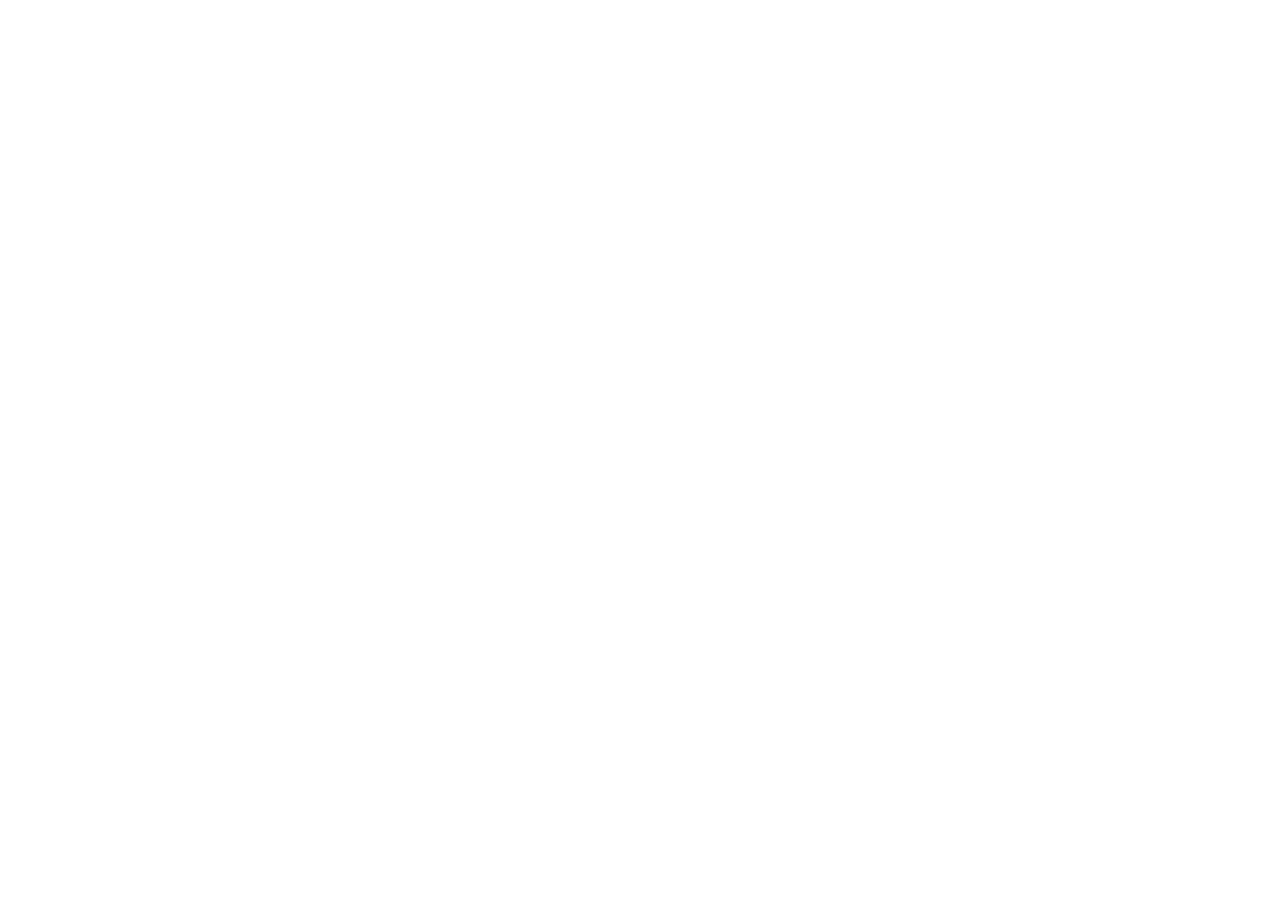
==== index.html @ 4ba843c2 "Initial Commit" ====
<!DOCTYPE html>
<html lang="en">
    <head>
        <meta charset="UTF-8">
    <meta name="viewport" content="width=device-width, initial-scale=1.0">
    <link rel="icon" type="image/png" sizes="32x32" href="icon.jpg">
    <title>Take the Quiz</title>
    <link rel="stylesheet" href="main.css">
    <script src="script.js"></script>
    </head>
</html>
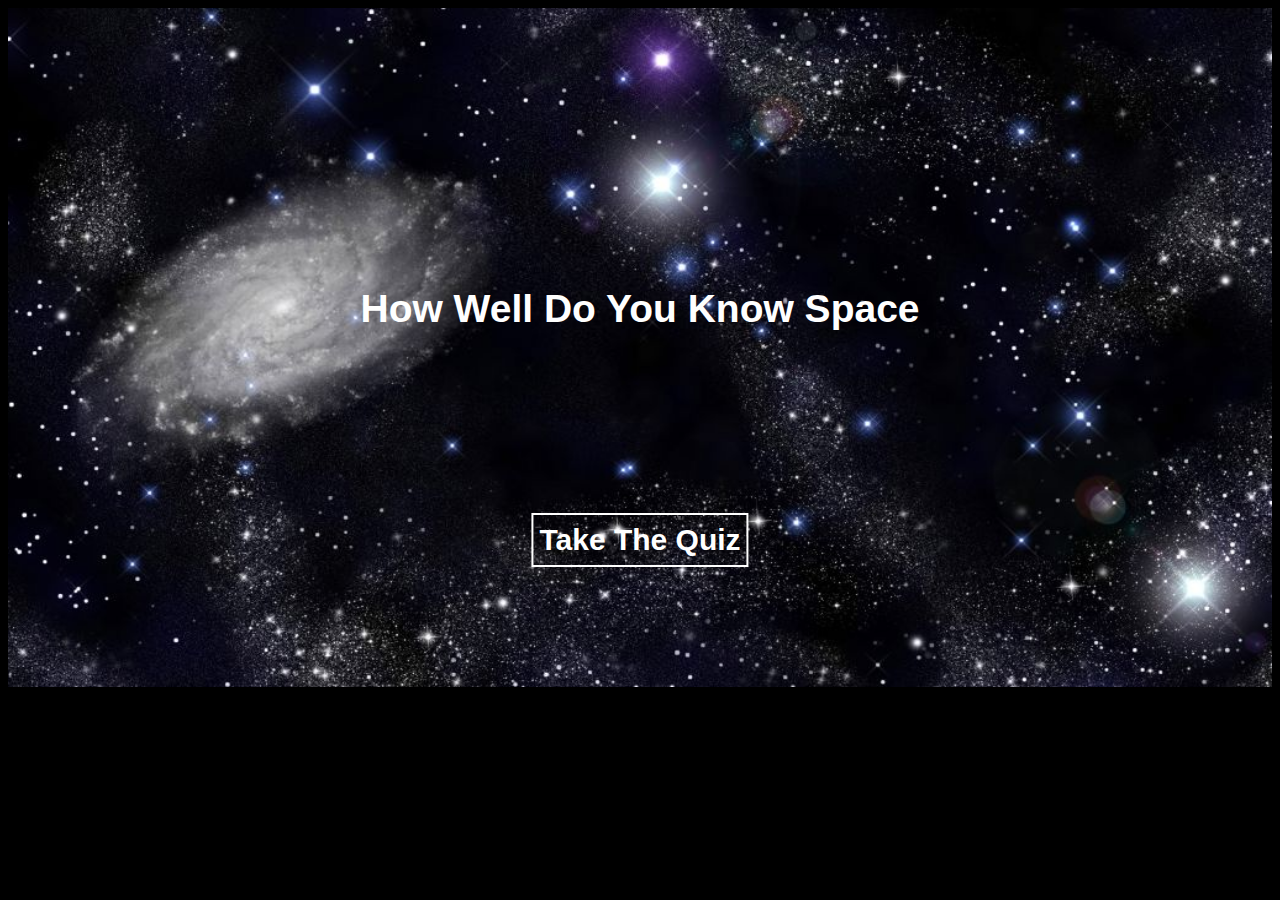
==== commit 94aa6e7e: "Made the quiz function" ====
--- a/index.html
+++ b/index.html
@@ -6,6 +6,15 @@
     <link rel="icon" type="image/png" sizes="32x32" href="icon.jpg">
     <title>Take the Quiz</title>
     <link rel="stylesheet" href="main.css">
-    <script src="script.js"></script>
     </head>
-</html>+    <body>
+
+      <div class="main">
+        <img src="mainbg.jpg" width="100%" height="679px">
+        <h3>How Well Do You Know Space</h3>
+        <a href="quiz.html">Take The Quiz</a>
+      </div>
+
+
+    </body>
+</html>
--- a/main.css
+++ b/main.css
@@ -0,0 +1,130 @@
+body{
+  background-color: black;
+  color: white;
+  font-family: -apple-system, BlinkMacSystemFont, 'Segoe UI', Roboto, Oxygen, Ubuntu, Cantarell, 'Open Sans', 'Helvetica Neue', sans-serif;
+}
+h3{
+  font-weight: 900;
+  font-size: 39px;
+  position: absolute;
+  top: 30%;
+  left: 50%;
+  transform: translate(-50%, -50%);
+  color: white;
+}
+a{
+  border: 2px solid white;
+  color: white;
+  text-decoration: none;
+  background-color: transparent;
+  position: absolute;
+  top: 60%;
+  left: 50%;
+  transform: translate(-50%, -50%);
+  padding: 8px 6px;
+  font-weight: 700;
+  font-size: 30px;
+}
+a:hover{
+  background-color: white;
+  color: black;
+}
+img{
+ 
+  width: 100%;
+  height: auto;
+
+
+}
+input{
+  border: 2px solid white;
+  color: white;
+  text-decoration: none;
+  background-color: transparent;
+  position: absolute;
+  top: 50%;
+  left: 50%;
+  transform: translate(-50%, -50%);
+  padding: 8px 6px;
+  font-weight: 700;
+  font-size: 30px;
+}
+@media screen and (max-width: 1400px){
+  img{height: 679px;}
+}
+@media screen and (max-width: 550px){
+  img{
+    width: 500px;
+    object-fit: cover;
+  }
+}
+p.Qn{
+  color: #11174A;
+  display: none;
+  }
+    div.Quiz1 {
+      background-color: #C8DCDD;
+      text-align: center;
+    }
+      button.Ans {
+        display: none;
+      background-color: white;
+     border: none;
+     color: black;
+     padding: 15px 32px;
+     text-align: center;
+     text-decoration: none;
+     display: inline-block;
+     font-size: 16px;
+     margin: 4px 2px;
+     cursor: pointer;
+     border-radius: 25px;
+    }
+    button.Ans:hover{
+      background-color: #262E9B;
+      color: white;
+    }
+    button.NextQ {
+      background-color: Red;
+     border: none;
+     color: white;
+     padding: 15px 32px;
+     text-align: center;
+     text-decoration: none;
+     display: none;
+     font-size: 16px;
+     margin: 4px 2px;
+     cursor: pointer;
+     border-radius: 25px;
+    }
+    button.FinishQ {
+      background-color: Red;
+     border: none;
+     color: white;
+     display: none;
+     padding: 15px 32px;
+     text-align: center;
+     text-decoration: none;
+     font-size: 16px;
+     margin: 4px 2px;
+     cursor: pointer;
+     border-radius: 25px;
+    }
+    p.Qn {
+      font-size: 24px;
+  color: #262E9B;
+    }
+    p.RS {
+      display: none;
+      font-size: 20px;
+      color: #180746;
+      font-weight:  900;
+    }
+    p.Sn {
+      font-size: 20px;
+      color: #180746;
+    }
+    p.Current {
+      font-size: 18px;
+      color: #074616;
+    }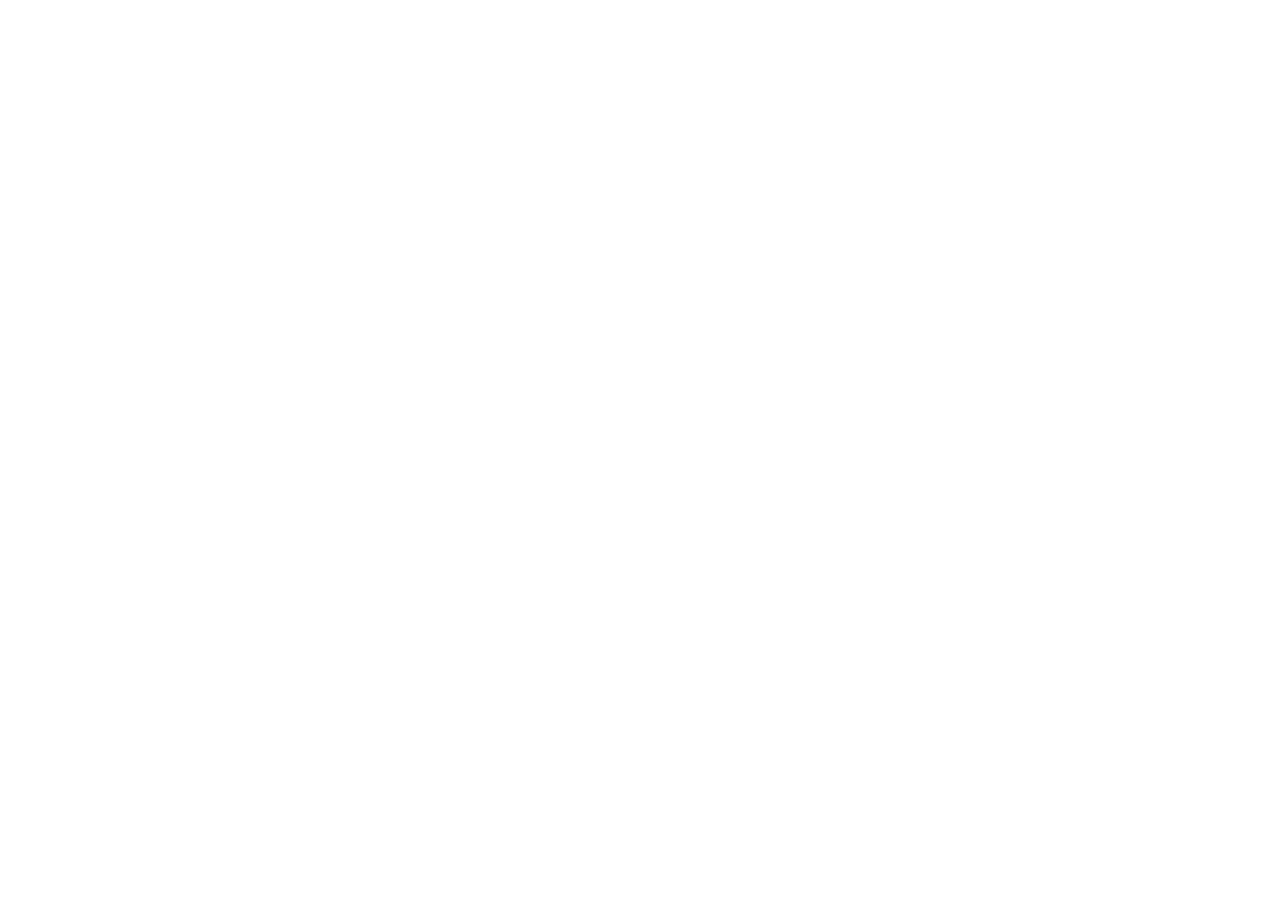
==== commit 4251d9c7: "Added some files" ====
--- a/index.html
+++ b/index.html
@@ -10,7 +10,6 @@
     <body>
 
       <div class="main">
-        <img src="mainbg.jpg" width="100%" height="679px">
         <h3>How Well Do You Know Space</h3>
         <a href="quiz.html">Take The Quiz</a>
       </div>
--- a/main.css
+++ b/main.css
@@ -1,5 +1,5 @@
 body{
-  background-color: black;
+  background-image: url("https://cdn.mos.cms.futurecdn.net/QUUheLb4Cr3m26cx5XMn3Y-1200-80.jpg");
   color: white;
   font-family: -apple-system, BlinkMacSystemFont, 'Segoe UI', Roboto, Oxygen, Ubuntu, Cantarell, 'Open Sans', 'Helvetica Neue', sans-serif;
 }
@@ -7,7 +7,7 @@
   font-weight: 900;
   font-size: 39px;
   position: absolute;
-  top: 30%;
+  top: 40%;
   left: 50%;
   transform: translate(-50%, -50%);
   color: white;
@@ -18,7 +18,7 @@
   text-decoration: none;
   background-color: transparent;
   position: absolute;
-  top: 60%;
+  top: 55%;
   left: 50%;
   transform: translate(-50%, -50%);
   padding: 8px 6px;
@@ -29,42 +29,18 @@
   background-color: white;
   color: black;
 }
-img{
- 
-  width: 100%;
-  height: auto;
 
-
-}
-input{
-  border: 2px solid white;
+p.Qn{
   color: white;
-  text-decoration: none;
-  background-color: transparent;
-  position: absolute;
-  top: 50%;
-  left: 50%;
-  transform: translate(-50%, -50%);
-  padding: 8px 6px;
-  font-weight: 700;
-  font-size: 30px;
-}
-@media screen and (max-width: 1400px){
-  img{height: 679px;}
-}
-@media screen and (max-width: 550px){
-  img{
-    width: 500px;
-    object-fit: cover;
-  }
-}
-p.Qn{
-  color: #11174A;
   display: none;
   }
-    div.Quiz1 {
-      background-color: #C8DCDD;
+    div.quiz {
+      background-color: rgb(57, 126, 131);
       text-align: center;
+      width: 50%;
+        margin: auto;
+        margin-top: 20%;
+    
     }
       button.Ans {
         display: none;
@@ -80,12 +56,9 @@
      cursor: pointer;
      border-radius: 25px;
     }
-    button.Ans:hover{
-      background-color: #262E9B;
-      color: white;
-    }
+    
     button.NextQ {
-      background-color: Red;
+      background-color: rgb(0, 247, 255);
      border: none;
      color: white;
      padding: 15px 32px;
@@ -98,7 +71,7 @@
      border-radius: 25px;
     }
     button.FinishQ {
-      background-color: Red;
+      background-color: rgb(0, 247, 255);
      border: none;
      color: white;
      display: none;
@@ -111,20 +84,30 @@
      border-radius: 25px;
     }
     p.Qn {
-      font-size: 24px;
-  color: #262E9B;
+      font-size: 19px;
+  color: white;
     }
     p.RS {
       display: none;
       font-size: 20px;
-      color: #180746;
+      color: white;
       font-weight:  900;
     }
-    p.Sn {
-      font-size: 20px;
-      color: #180746;
-    }
+    
     p.Current {
       font-size: 18px;
-      color: #074616;
-    }+      color: white;
+      border: 2px solid white;
+    }
+    
+    #RollingScore{
+      border: 2px solid white;
+    }
+    @media screen and (max-width:900px){
+      div.quiz{
+        width: 100%;
+        margin-top: 60%;
+        margin-right: 10%;
+      }
+    }
+    